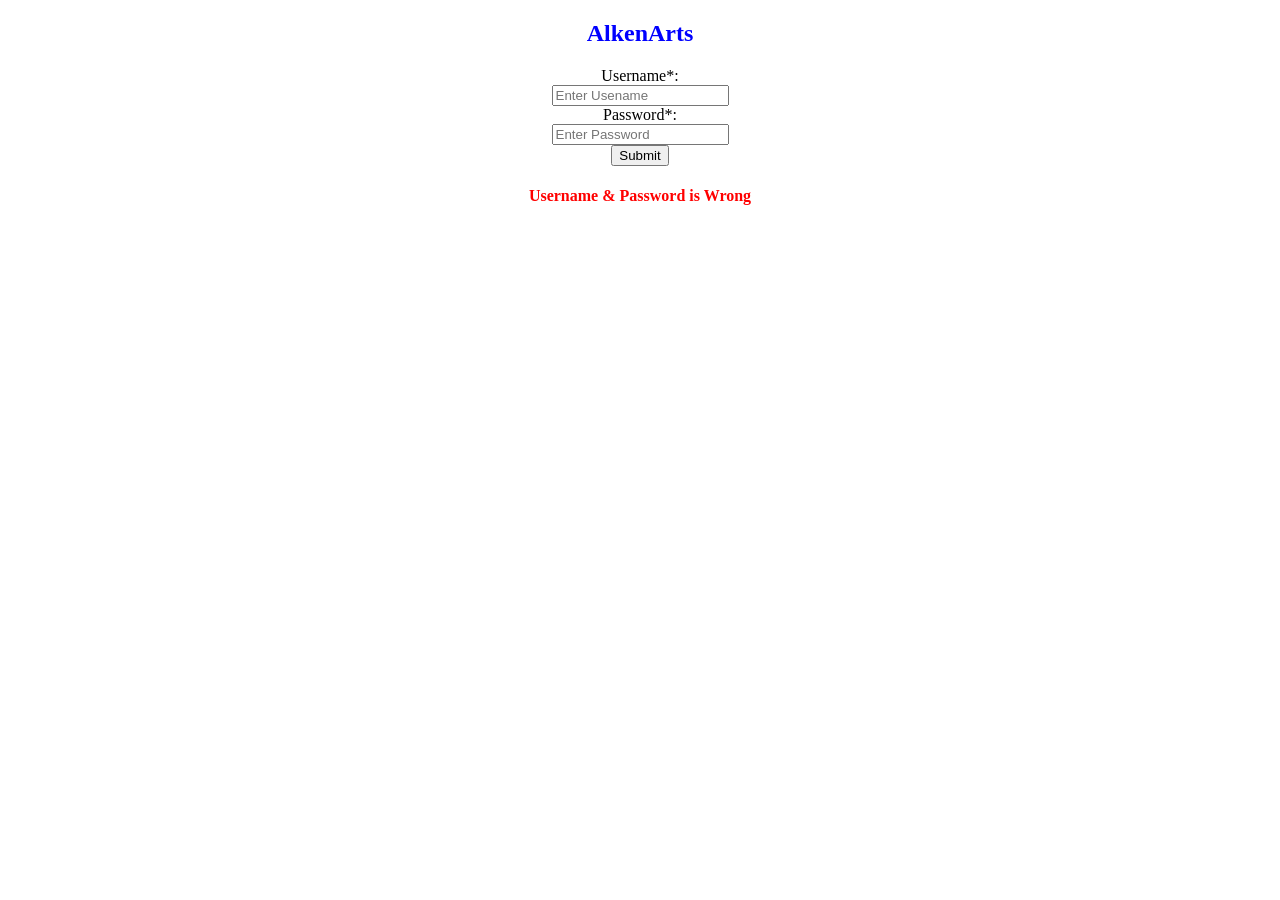
==== view/login.html @ cda27d3c "1st upload" ====
<!DOCTYPE html>
<html>
<head>
<meta charset="utf-8">
<meta name="viewport" content="width=device-width, initial-scale=1.0, maximum-scale=10.0, minimum-scale=.25 user-scalable=yes"/>
<link rel="stylesheet" href="/login_template/libraries/bootstrap-3.3.4-dist/css/bootstrap.css">
<link rel="stylesheet" href="/login_template/css/login.css">
<link rel="icon" href="http://images.synacor.com/clientimages/69223/23215.ico" type="image/x-icon">
<title>Login page | AlkenArts</title>
</head>
<body class="body" ng-app="login_template" ng-controller="loginController">
	<div class="" align="center">
	<div id="formPanel" class="panel panel-default panel-body">
		<form role="form" name="loginForm" class="form-horizontal">
			<div>
				<div></div>
				<div><h2 style="color: blue;">AlkenArts</h2></div>
			</div>
			<div class="form-group">
				<label class="control-label col-md-4">Username*:</label>
				<div class="col-md-6">
					<input type="text" class="form-control" placeholder="Enter Usename" ng-model="user.username" required>
				</div>
			</div>
			<div class="form-group">
				<label class="control-label col-md-4">Password*:</label>
				<div class="col-md-6">
					<input type="text" class="form-control" placeholder="Enter Password" ng-model="user.password" required>
				</div>
			</div>
			<div class="form-group"> 
			   <div class="">
			     <button ng-click="submit('/home')" type="submit" class="btn btn-primary" ng-disabled="loginForm.$invalid">Submit</button>
			   </div>
			   <h4><span ng-show="loginError" class="help-block" style="color: red">Username & Password is Wrong</span><br></h4>
			 </div>
		</form>
	</div>
	</div>
</body>
</html>
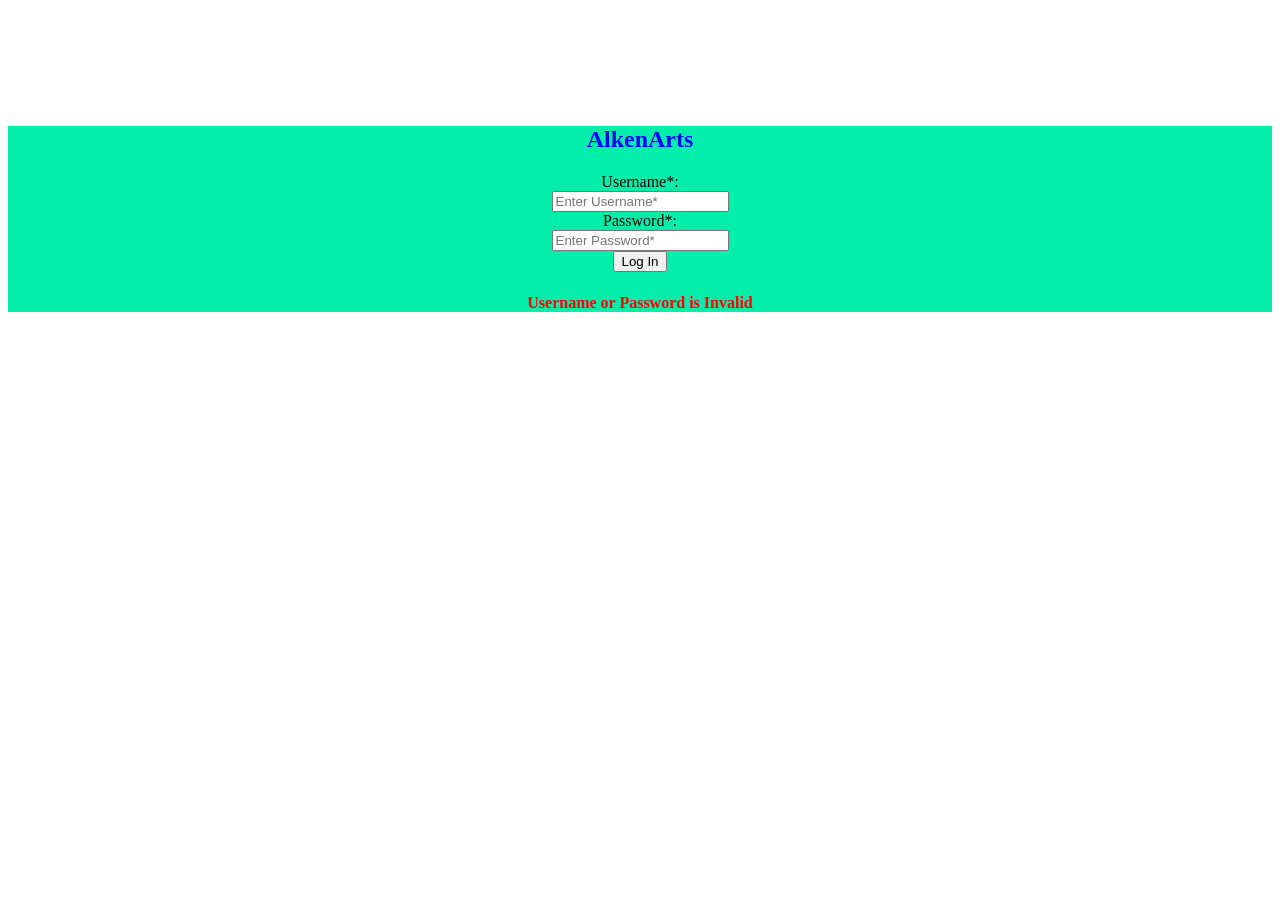
==== commit bbfecd85: "integrated with regEx for email pre-validation" ====
--- a/view/login.html
+++ b/view/login.html
@@ -5,12 +5,11 @@
 <meta name="viewport" content="width=device-width, initial-scale=1.0, maximum-scale=10.0, minimum-scale=.25 user-scalable=yes"/>
 <link rel="stylesheet" href="/login_template/libraries/bootstrap-3.3.4-dist/css/bootstrap.css">
 <link rel="stylesheet" href="/login_template/css/login.css">
-<link rel="icon" href="http://images.synacor.com/clientimages/69223/23215.ico" type="image/x-icon">
 <title>Login page | AlkenArts</title>
 </head>
 <body class="body" ng-app="login_template" ng-controller="loginController">
 	<div class="" align="center">
-	<div id="formPanel" class="panel panel-default panel-body">
+	<div id="formPanel" class="panel panel-default panel-body" style="margin-top: 10%;background-color:#0ea;">
 		<form role="form" name="loginForm" class="form-horizontal">
 			<div>
 				<div></div>
@@ -19,20 +18,20 @@
 			<div class="form-group">
 				<label class="control-label col-md-4">Username*:</label>
 				<div class="col-md-6">
-					<input type="text" class="form-control" placeholder="Enter Usename" ng-model="user.username" required>
+					<input type="email" validate-email name='email' class="form-control" placeholder="Enter Username*" ng-model="user.username" required>
 				</div>
 			</div>
 			<div class="form-group">
 				<label class="control-label col-md-4">Password*:</label>
 				<div class="col-md-6">
-					<input type="text" class="form-control" placeholder="Enter Password" ng-model="user.password" required>
+					<input type="password" class="form-control" placeholder="Enter Password*" ng-model="user.password" required>
 				</div>
 			</div>
 			<div class="form-group"> 
 			   <div class="">
-			     <button ng-click="submit('/home')" type="submit" class="btn btn-primary" ng-disabled="loginForm.$invalid">Submit</button>
+			     <button ng-click="submit('/home')" type="submit" class="btn btn-primary" ng-disabled="loginForm.$invalid">Log In</button>
 			   </div>
-			   <h4><span ng-show="loginError" class="help-block" style="color: red">Username & Password is Wrong</span><br></h4>
+			   <h4><span ng-show="loginError" class="help-block" style="color: red">Username or Password is Invalid</span><br></h4>
 			 </div>
 		</form>
 	</div>
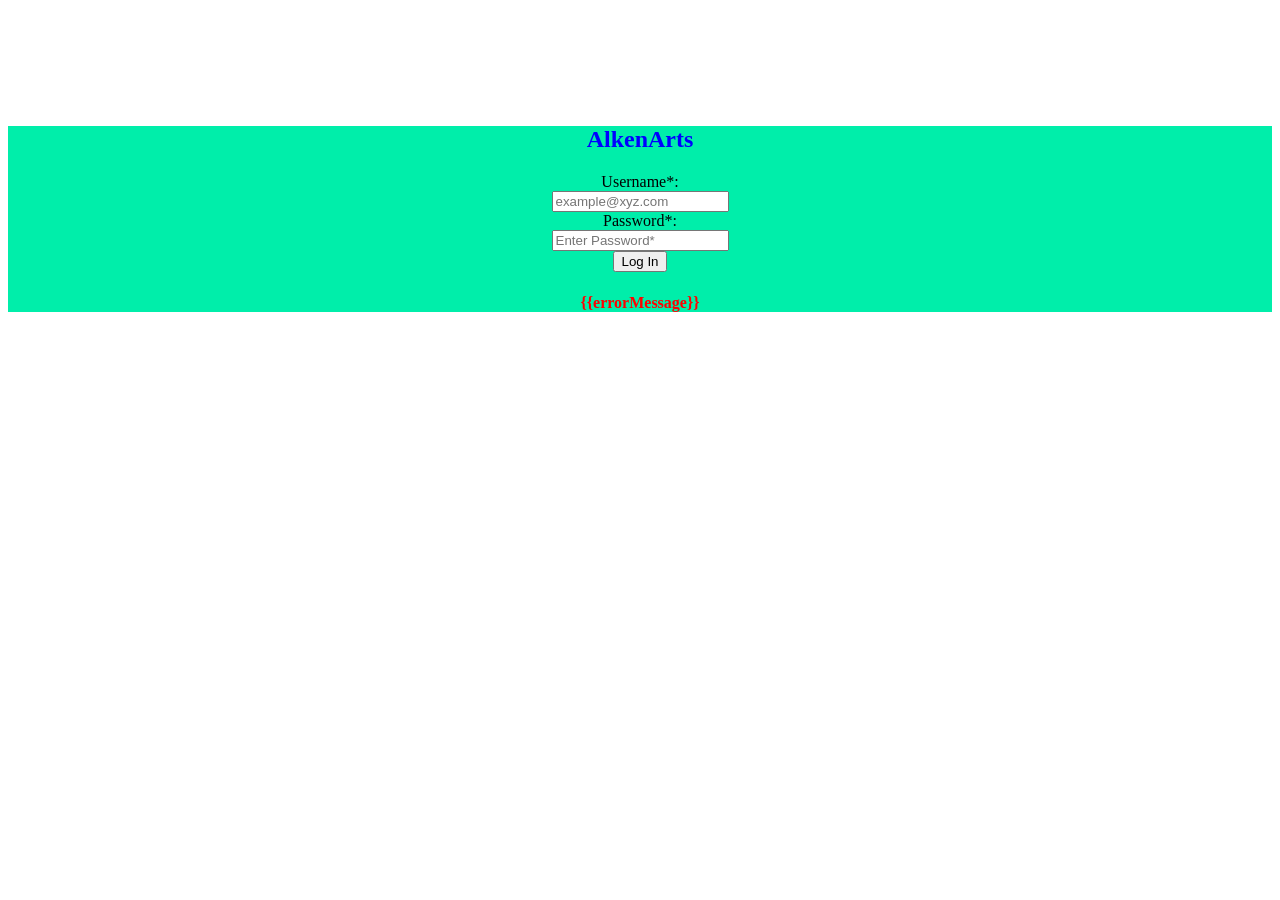
==== commit 282722b9: "integrated with regEx for email pre-validation and optional with directive" ====
--- a/view/login.html
+++ b/view/login.html
@@ -18,7 +18,9 @@
 			<div class="form-group">
 				<label class="control-label col-md-4">Username*:</label>
 				<div class="col-md-6">
-					<input type="email" validate-email name='email' class="form-control" placeholder="Enter Username*" ng-model="user.username" required>
+<!-- 					below line has used for email validation through "validate-email" attribute using directives -->
+<!-- 					<input type="email" validate-email name='email' class="form-control" placeholder="example@xyz.com" ng-model="user.username" required> -->
+					<input type="email" ng-blur="validateEmail(user.username)" name='email' class="form-control" placeholder="example@xyz.com" ng-model="user.username" required>
 				</div>
 			</div>
 			<div class="form-group">
@@ -31,7 +33,7 @@
 			   <div class="">
 			     <button ng-click="submit('/home')" type="submit" class="btn btn-primary" ng-disabled="loginForm.$invalid">Log In</button>
 			   </div>
-			   <h4><span ng-show="loginError" class="help-block" style="color: red">Username or Password is Invalid</span><br></h4>
+			   <h4><span ng-show="loginError" class="help-block" style="color: red">{{errorMessage}}</span><br></h4>
 			 </div>
 		</form>
 	</div>
